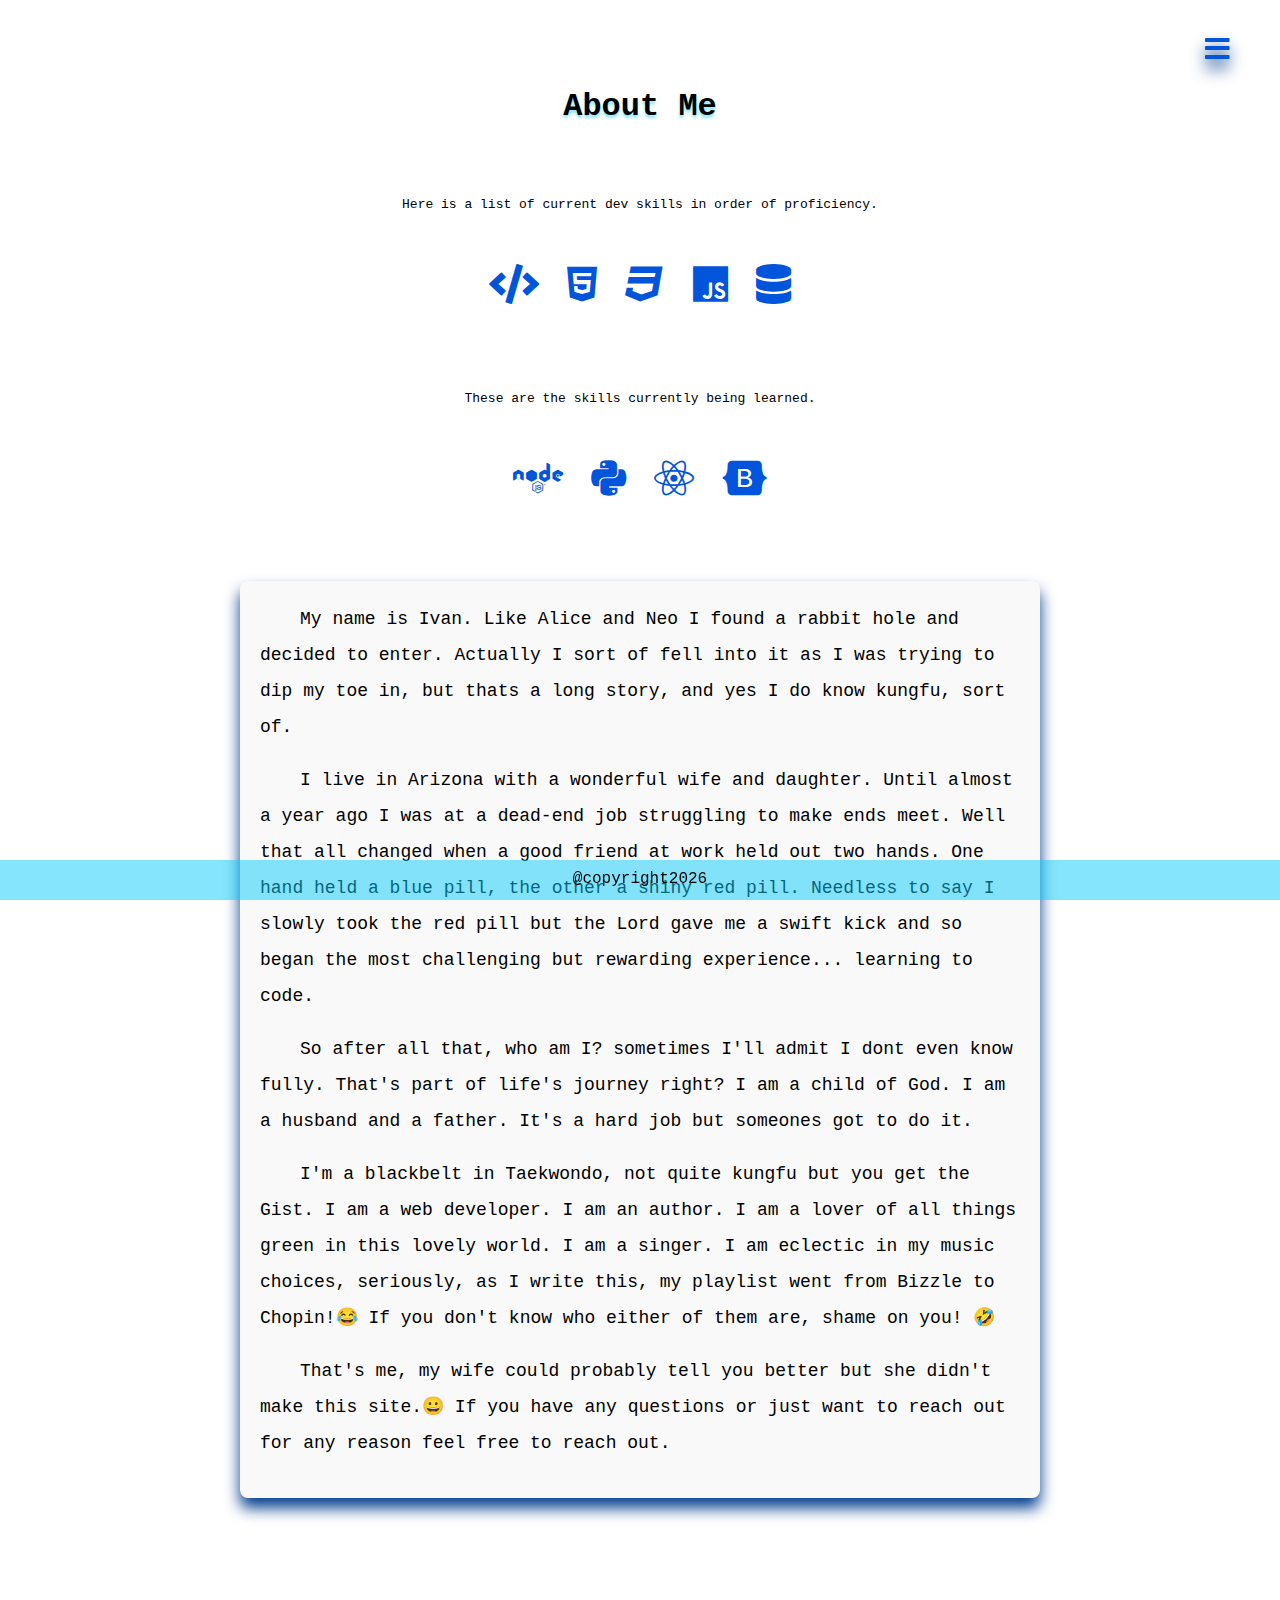
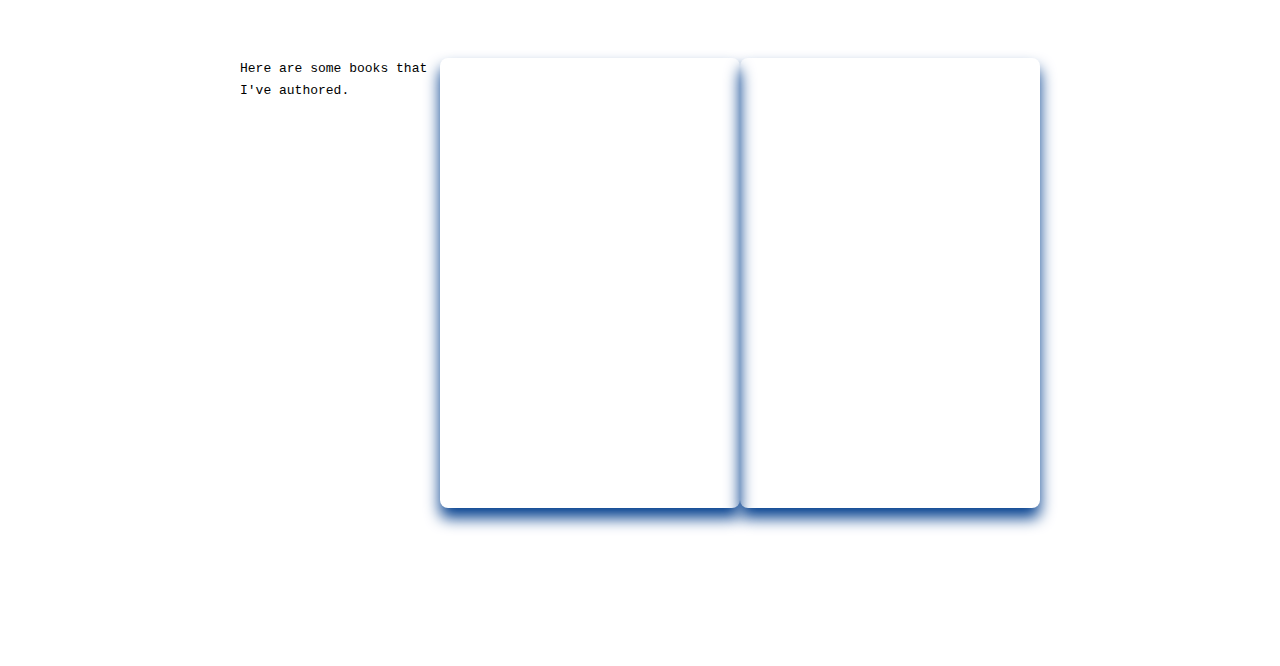
==== about.html @ 219ae212 "first commit" ====
<!DOCTYPE html>
<html lang="en">
  <head>
    <meta charset="UTF-8" />
    <meta name="viewport" content="width=device-width, initial-scale=1.0" />
    <title>About</title>
    <link
      rel="stylesheet"
      href="https://cdnjs.cloudflare.com/ajax/libs/font-awesome/5.15.4/css/all.min.css"
    />
    <link rel="icon" type="image/svg+xml" href="favicon.png" />
    <link rel="stylesheet" href="about.css">
  </head>
  <body>
    <button class="sidebar-toggle">
      <i class="fas fa-bars"></i>
    </button>
    <aside class="sidebar">
      <div class="sidebar-header">
        <h1 class="header-logo">Ivan Baez</h1>
        <button class="close-btn">
          <i class="fas fa-times"></i>
        </button>
      </div>
      <ul class="links">
        <li id="home">
          <a href="home.html">Projects</a>
        </li>
        <li id="about">
          <a href="about.html">About</a>
        </li>
        <li id="likes">
          <a href="likes.html">Likes</a>
        </li>
        <li id="contact">
          <a href="contact.html">Contact</a>
        </li>
      </ul>
      <ul class="social-icons">
        <li>
          <a href="https://github.com/IvanBaez7">
            <i class="fab fa-github"></i>
          </a>
        </li>
        <li>
          <a href="https://www.linkedin.com/in/ivan-baez-594732302/">
            <i class="fab fa-linkedin"></i>
          </a>
        </li>
      </ul>
    </aside>
    </header>
    <h1>About Me</h1>
    <div class="professional">
      <p class="skills1">Here is a list of current dev skills in order of proficiency.</p>
      <i class="fas fa-code icon1" data-name="Web development"></i>
      <i class="fab fa-html5 icon1" data-name="HTML5"></i>
      <i class="fab fa-css3 icon1" data-name="CSS3"></i>
      <i class="fab fa-js icon1" data-name="JavaScript"></i>
      <i class="fas fa-database icon1" data-name="SQL"></i>
    </div>
    <div class="icon-name" id="iconName1"></div>
    <div class="professional">
      <p class="skills2">
        These are the skills currently being learned.
      </p>
      <i class="fab fa-node icon2" data-name="Node.JS"></i>
      <i class="fab fa-python icon2" data-name="Python"></i>
      <i class="fab fa-react icon2" data-name="React"></i>
      <i class="fab fa-bootstrap icon2" data-name="Bootstrap"></i>
    </div>
    <div class="icon-name" id="iconName2"></div>
    <div class="bio">
      <p>My name is Ivan. Like Alice and Neo I found a rabbit hole and decided to enter. Actually I sort of fell into it as I was trying to dip my toe in, but thats a long story, and yes I do know kungfu, sort of.</p>
      <p>
       I live in Arizona with a wonderful wife and daughter. Until almost a year ago I was at a dead-end job struggling to make ends meet. Well that all changed when a good friend at work held out two hands. One hand held a blue pill, the other a shiny red pill. Needless to say I slowly took the red pill but the Lord gave me a swift kick and so began the most challenging but rewarding experience... learning to code.
      </p>
      <p>
        So after all that, who am I? sometimes I'll admit I dont even know fully. That's part of life's journey right? I am a child of God. I am a husband and a father. It's a hard job but someones got to do it.
      </p>
        
        <p>
          I'm a blackbelt in Taekwondo, not quite kungfu but you get the Gist. I am a web developer. I am an author. I am a lover of all things green in this lovely world. I am a singer. I am eclectic in my music choices, seriously, as I write this, my playlist went from Bizzle to Chopin!😂 If you don't know who either of them are, shame on you! 🤣 
      </p>
      <p>
        That's me, my wife could probably tell you better but she didn't make this site.😀 If you have any questions or just want to reach out for any reason feel free to <a href="contact.html">reach out</a>.
      </p>
    </div>
    <div class="books">
      <p>Here are some books that I've authored.</p>
      <iframe type="text/html" sandbox="allow-scripts allow-same-origin allow-popups" width="336" height="550" frameborder="0" allowfullscreen style="max-width:100%" src="https://read.amazon.com/kp/card?asin=B0CLBPC7XZ&preview=inline&linkCode=kpe&ref_=cm_sw_r_kb_dp_78RPR7JZEKTX3V8T9KHT" ></iframe>
      <iframe type="text/html" sandbox="allow-scripts allow-same-origin allow-popups" width="336" height="550" frameborder="0" allowfullscreen style="max-width:100%" src="https://read.amazon.com/kp/card?asin=B0CLC5M5C6&preview=inline&linkCode=kpe&ref_=cm_sw_r_kb_dp_JS3ERKS5V0341B3F8GB1" ></iframe>
    </div>
    <footer id="page-footer">@copyright <span id="year">2000</span></footer>
    <script src="about.js"></script>
  </body>
</html>
---- about.css ----
:root {
  --blue-text: rgb(2, 85, 218);
  --text-shadow: 0 10px 5px rgba(0, 221, 255, 0.994);
  --dark-shadow: 0 10px 15px rgba(0, 61, 141, 0.994);
  --light-shadow: 0 10px 15px rgba(9, 203, 251, 0.933);
  --transition: all 0.3s linear;
}

*,
::after,
::before {
  margin: 0;
  padding: 0;
  box-sizing: border-box;
}

body {
  font-family: monospace;
  background: #fff;
  line-height: 1.7;
}

ul {
  list-style-type: none;
}

a {
  text-decoration: none;
}

/* ====****** sidebar ******===== */
/* =====******       *******===== */
.sidebar-toggle {
  position: fixed;
  top: 2rem;
  right: 3rem;
  font-size: 1.75rem;
  background: transparent;
  border-color: transparent;
  color: var(--blue-text);
  transition: var(--transition);
  cursor: pointer;
  animation: bounce 3s ease-in-out infinite;
  text-shadow: var(--dark-shadow);
}

.sidebar-toggle:hover {
  color: rgba(0, 221, 255, 0.994);
}

@keyframes bounce {
  0% {
    transform: scale(1);
  }
  50% {
    transform: scale(1.5);
  }
  100% {
    transform: scale(1);
  }
}

.sidebar-header {
  display: flex;
  justify-content: space-between;
  align-items: center;
  padding: 1rem 1.5rem;
}

.close-btn {
  font-size: 1.75rem;
  background: none;
  border: none;
  color: rgb(163, 0, 0);
  text-shadow: 0 10px 15px rgba(251, 118, 9, 0.933);
  transition: var(--transition);
  cursor: pointer;
}

.close-btn:hover {
  color: rgba(254, 3, 3, 0.904);
  transform: rotate(360deg);
}

.header-logo {
  justify-self: center;
  font-size: 2rem;
  text-shadow: var(--light-shadow);
}

.links a {
  display: block;
  font-size: 1.5rem;
  padding: 1rem 1.5rem;
  color: black;
  text-shadow: var(--dark-shadow);
  transition: var(--transition);
}

.links a:hover {
  background: #8bd4fb7d;
  color: var(--blue-text);
  padding-left: 1.75rem;
}

.social-icons {
  justify-content: center;
  display: flex;
  padding-bottom: 2rem;
}

.social-icons a {
  font-size: 1.75rem;
  margin: 0 0.5rem;
  color: black;
  transition: var(--transition);
}

.social-icons a:hover {
  color: var(--blue-text);
}

.sidebar {
  position: fixed;
  top: 0;
  left: 0;
  width: 100%;
  height: 100%;
  background: #fff;
  display: grid;
  grid-template-rows: auto 1fr auto;
  row-gap: 1rem;
  box-shadow: none;
  transition: var(--transition);
  transform: translate(-100%);
  z-index: 9999;
}

.show-sidebar {
  transform: translate(0);
}

@media screen and (min-width: 676px) {
  .sidebar {
    width: 400px;
  }
}

/* Main container styling */
h1 {
  justify-content: center;
  text-align: center;
  font-size: 2rem;
  margin-top: 5rem;
  margin-bottom: 60px;
  text-shadow: 0 3px 3px rgba(9, 203, 251, 0.495);
}

.professional {
  text-align: center;
  margin-top: 50px;
  margin-bottom: 5rem;
}

.skills {
  font-size: 20px;
  margin-bottom: 20px;
  color: black;
}

.professional i {
  position: relative;
  font-size: 40px;
  margin: 0 10px;
  color: var(--blue-text);
  transition: transform 0.3s ease;
}

.professional i:hover {
  transform: scale(1.2); /* Enlarge icon on hover */
  color: rgba(254, 3, 3, 0.904);
}

#iconName1,
#iconName2 {
  display: none;
  position: absolute;
  background-color: #0184efcd;
  color: #fff;
  padding: 5px;
  font-size: 14px;
  border-radius: 5px;
  white-space: nowrap;
  z-index: 1;
}

.skills1,
.skills2 {
  margin-bottom: 3rem;
}

.bio {
  max-width: 800px;
  margin: 0 auto;
  padding: 20px;
  background-color: #f9f9f9;
  border-radius: 8px;
  box-shadow: 0 10px 15px rgba(0, 61, 141, 0.994);
}

/* Heading styling */
.bio h1 {
  font-size: 32px;
  color: #333;
  text-align: center;
  margin-bottom: 20px;
}

/* Paragraph styling */
.bio p {
  font-size: 18px;
  line-height: 2;
  color: black;
  margin-bottom: 17px;
  text-indent: 40px;
}

/* Link styling */
.bio a {
  color: black;
  text-decoration: none;
}

.bio a:hover {
  color: var(--blue-text);
  text-decoration: underline;
}

/* Books container styling */
.books {
  max-width: 800px;
  margin: 10rem auto;
  display: flex;
  justify-content: space-around;
}

/* Responsive styling for iframes */
.books iframe {
  width: 300px;
  height: 450px;
  border: none;
  border-radius: 8px;
  box-shadow: 0 10px 15px rgba(0, 61, 141, 0.994);
}

/* Media query for smaller screens */
@media (max-width: 768px) {
  .bio,
  .skills1,
  .skills2 {
    padding: 15px;
  }

  .books {
    display: block;
    margin-top: 5rem;
  }

  .books iframe {
    width: 100%;
    height: 300px;
    margin-bottom: 20px;
  }
}

/* footer */
footer {
  height: 40px;
  font-size: 1rem;
  background-color: rgba(9, 203, 251, 0.495);
  position: fixed;
  bottom: 0;
  left: 0;
  width: 100%;
  display: flex;
  justify-content: center;
  align-items: center;
  text-align: center;
}
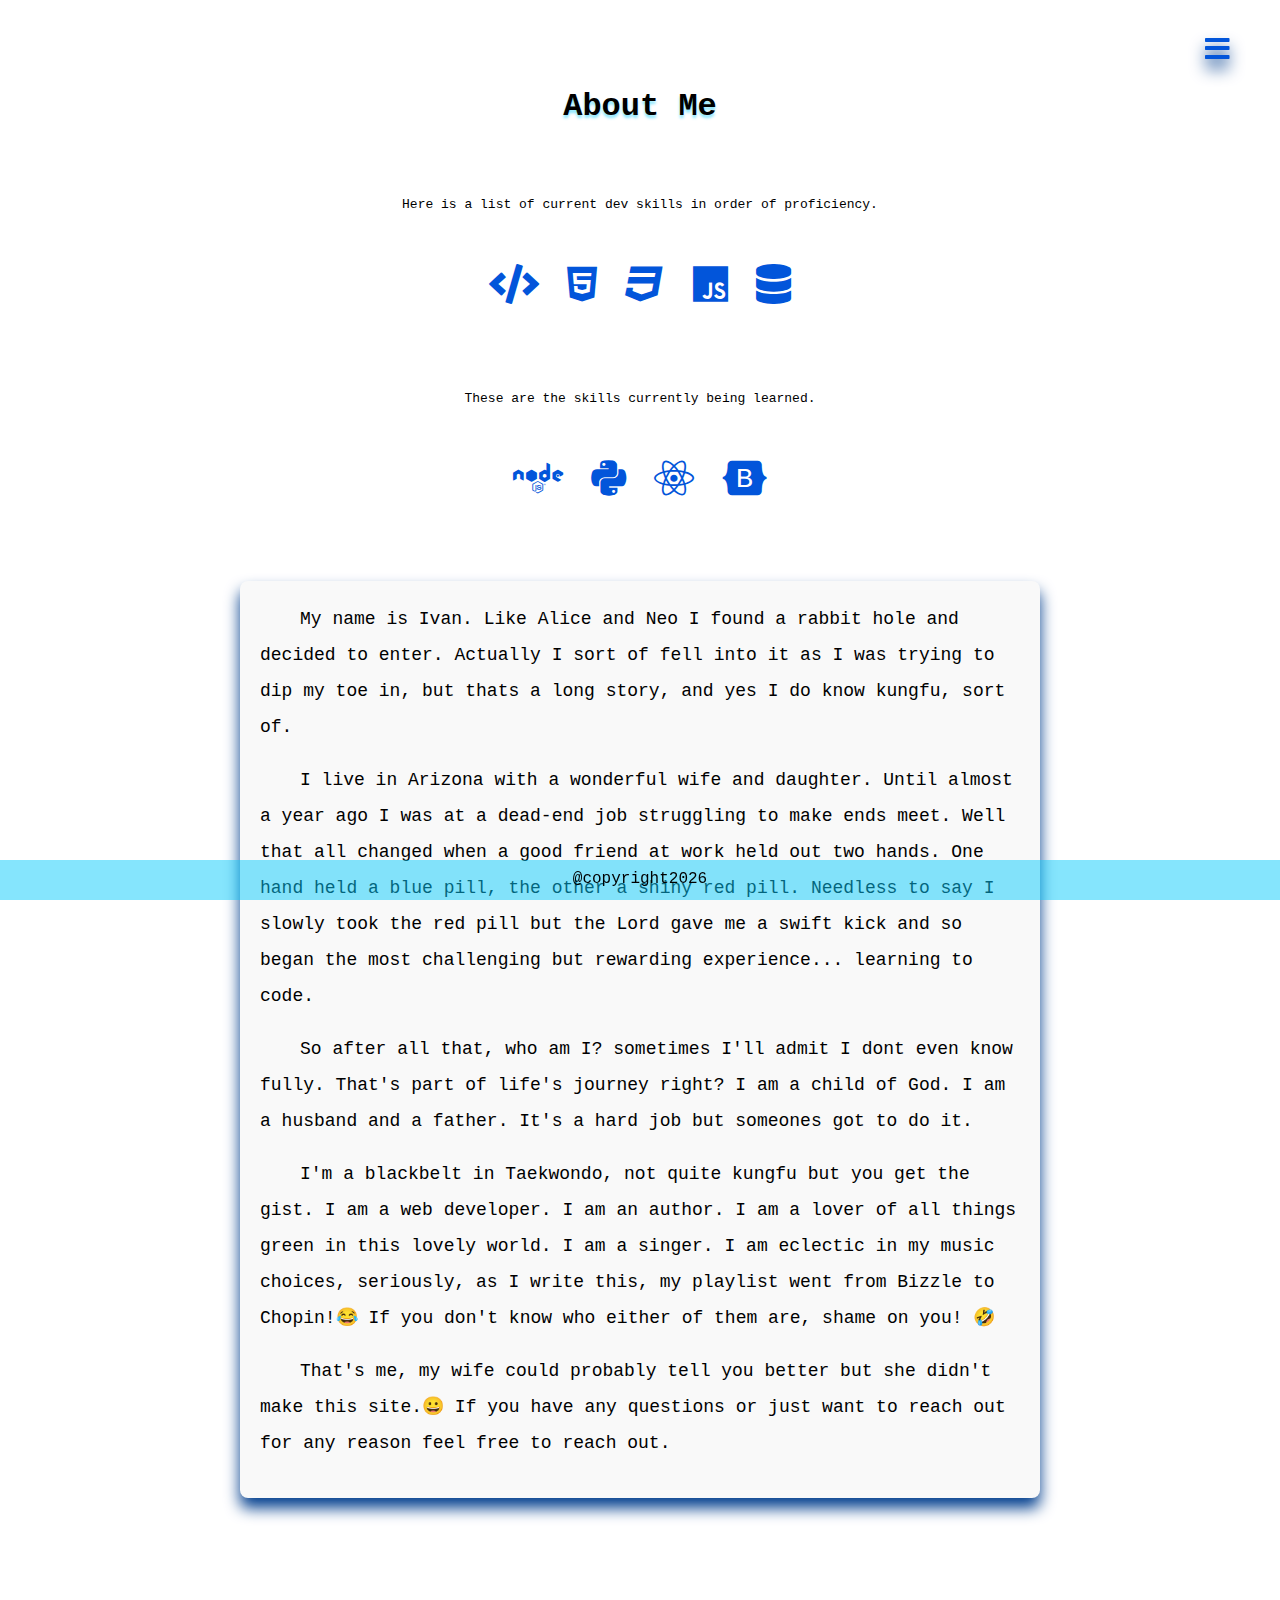
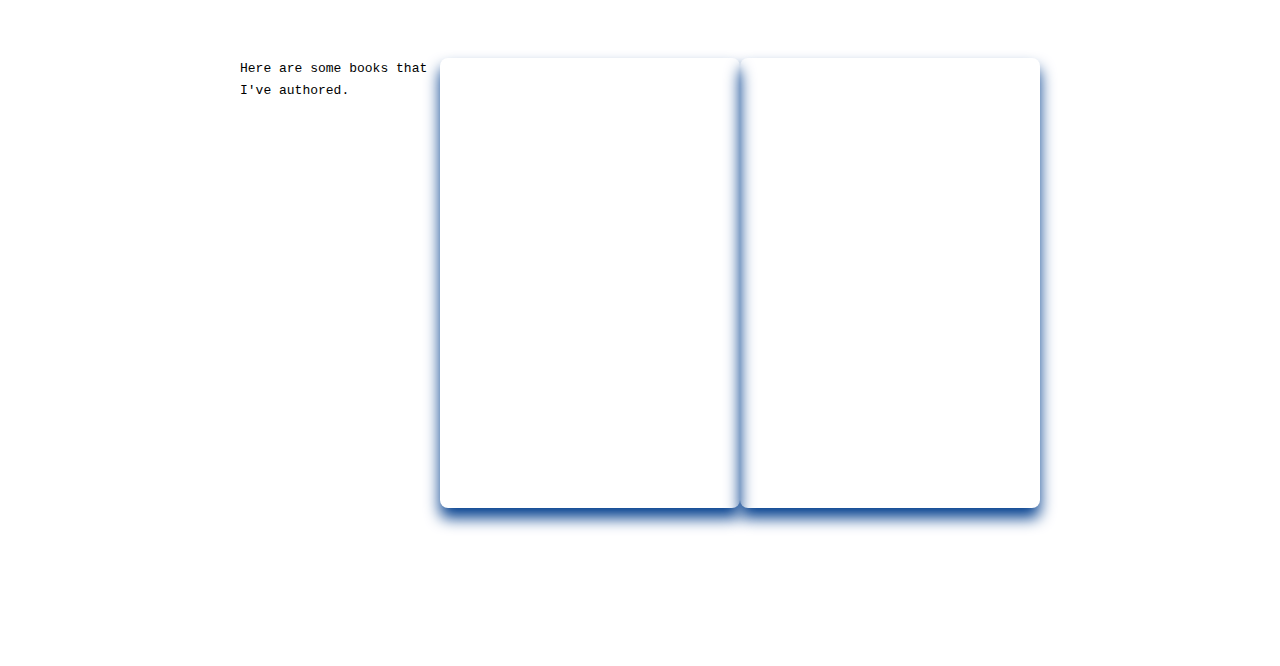
==== commit 3cab2c09: "revision to youtube videos" ====
--- a/about.html
+++ b/about.html
@@ -80,7 +80,7 @@
       </p>
         
         <p>
-          I'm a blackbelt in Taekwondo, not quite kungfu but you get the Gist. I am a web developer. I am an author. I am a lover of all things green in this lovely world. I am a singer. I am eclectic in my music choices, seriously, as I write this, my playlist went from Bizzle to Chopin!😂 If you don't know who either of them are, shame on you! 🤣 
+          I'm a blackbelt in Taekwondo, not quite kungfu but you get the gist. I am a web developer. I am an author. I am a lover of all things green in this lovely world. I am a singer. I am eclectic in my music choices, seriously, as I write this, my playlist went from Bizzle to Chopin!😂 If you don't know who either of them are, shame on you! 🤣 
       </p>
       <p>
         That's me, my wife could probably tell you better but she didn't make this site.😀 If you have any questions or just want to reach out for any reason feel free to <a href="contact.html">reach out</a>.
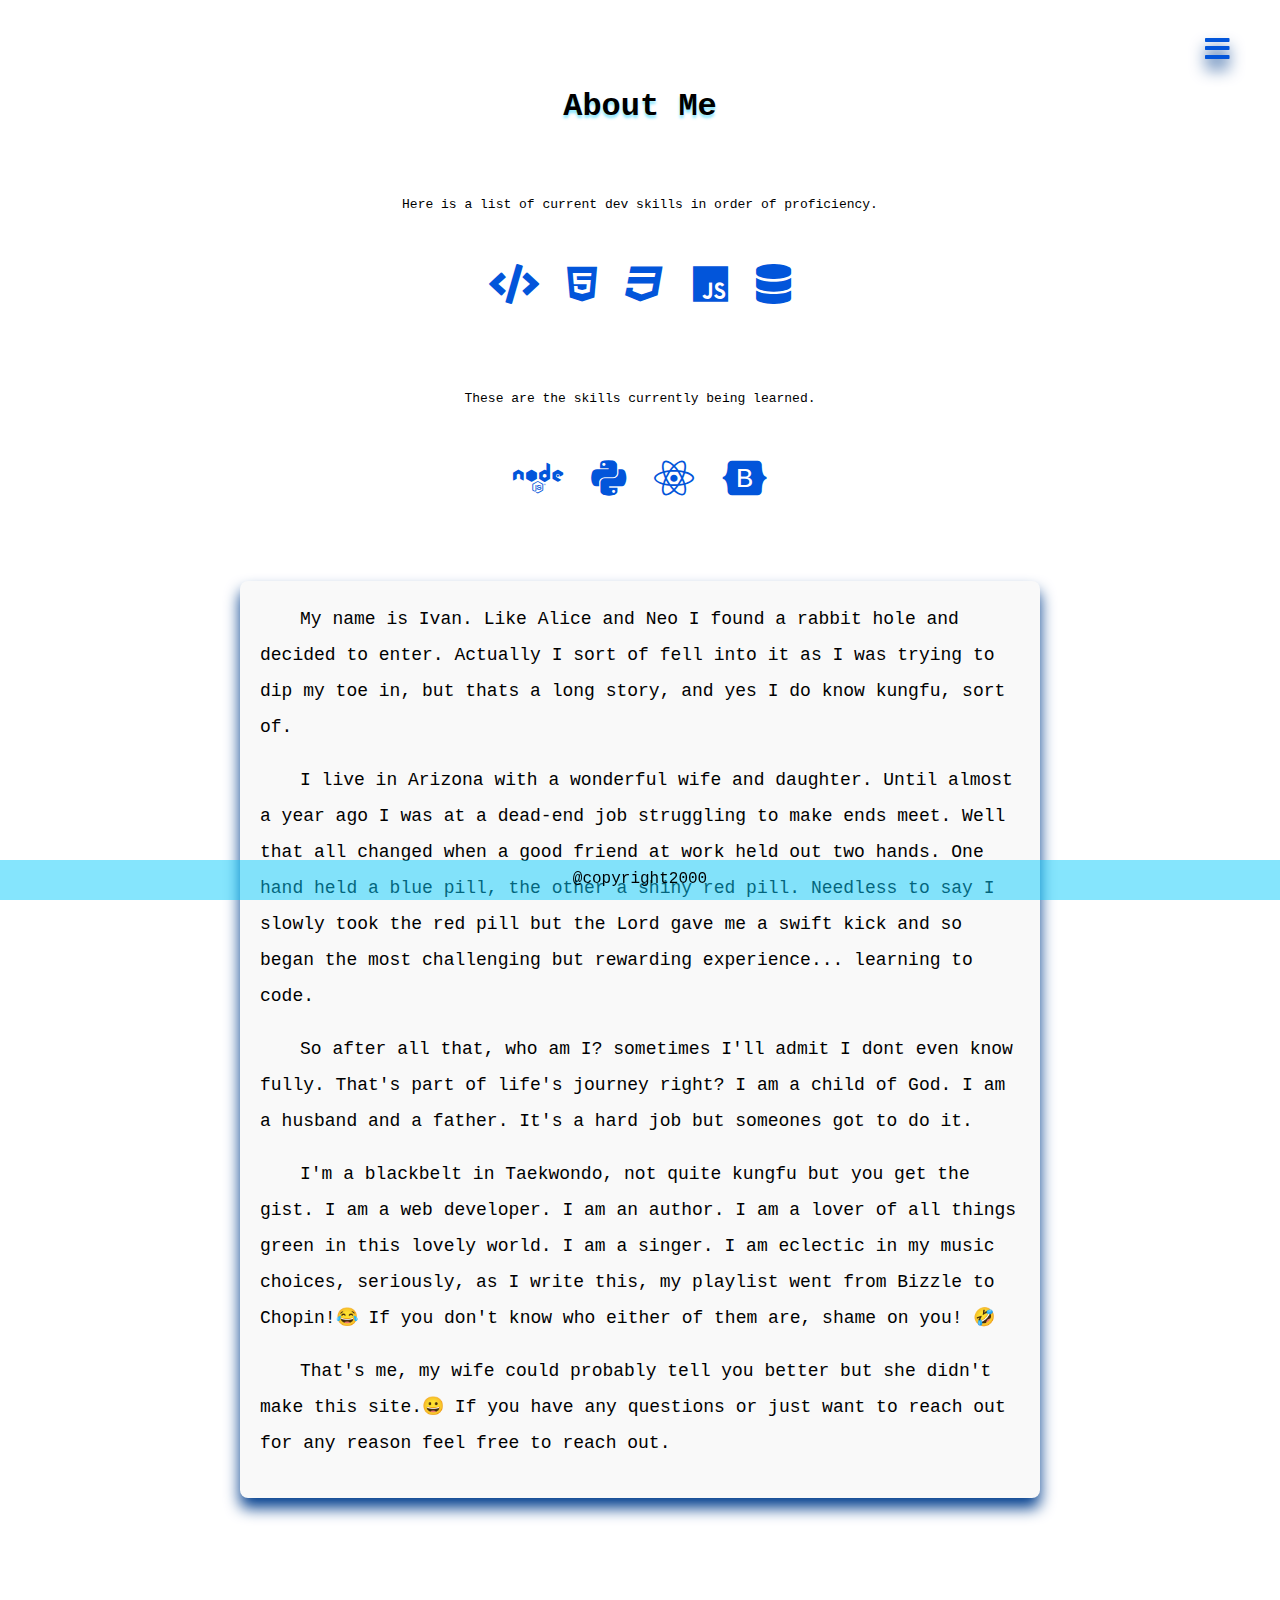
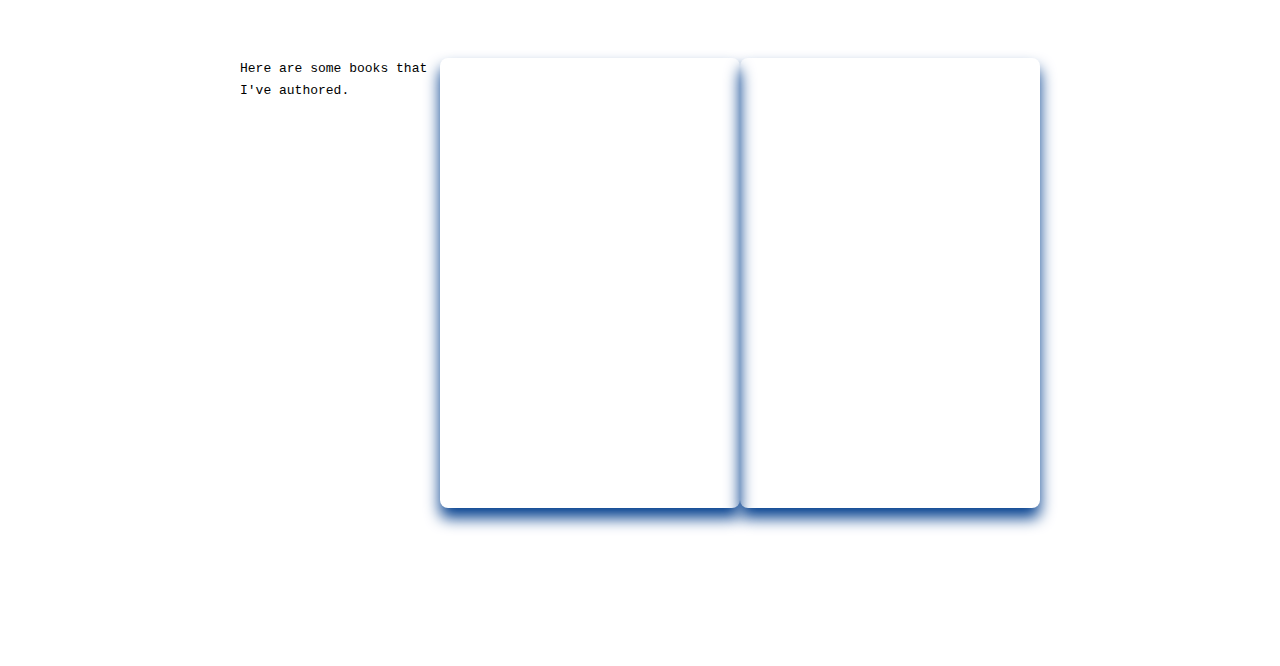
==== commit 5a7abe9d: "this removes linkedin" ====
--- a/about.html
+++ b/about.html
@@ -42,11 +42,7 @@
             <i class="fab fa-github"></i>
           </a>
         </li>
-        <li>
-          <a href="https://www.linkedin.com/in/ivan-baez-594732302/">
-            <i class="fab fa-linkedin"></i>
-          </a>
-        </li>
+        
       </ul>
     </aside>
     </header>
